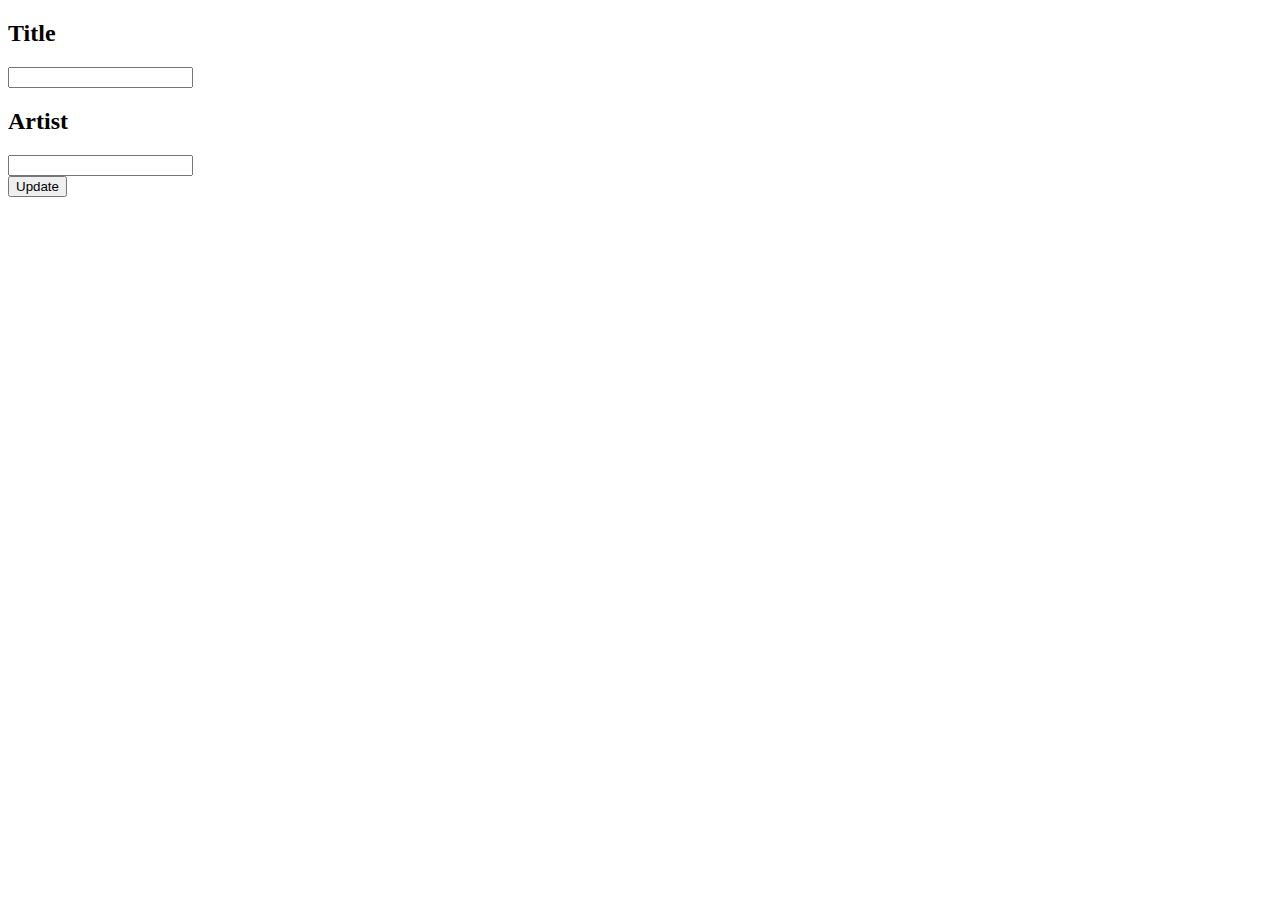
==== src/main/resources/templates/edit.html @ 746bd45a "Added html page for editting track information" ====
<!DOCTYPE html>
<html lang="en" xmlns:th="http://www.w3.org/1999/xhtml">
<head th:include="fragments/headTemplateBase :: head">
    <title>Title</title>
</head>
<body>
<div class="contentRoot">
    <form action="#" th:action="@{/edit/{id}(id=${track.id})}" th:object="${track}" method="post">
        <div>
            <h2>Title</h2>
            <input name="name" th:field="*{name}"/>
        </div>
        <div>
            <h2>Artist</h2>
            <input name="name" th:field="*{artist}"/>
        </div>
        <div>
            <button type="submit" name="updateData">Update</button>
        </div>
    </form>
</div>
</body>
</html>
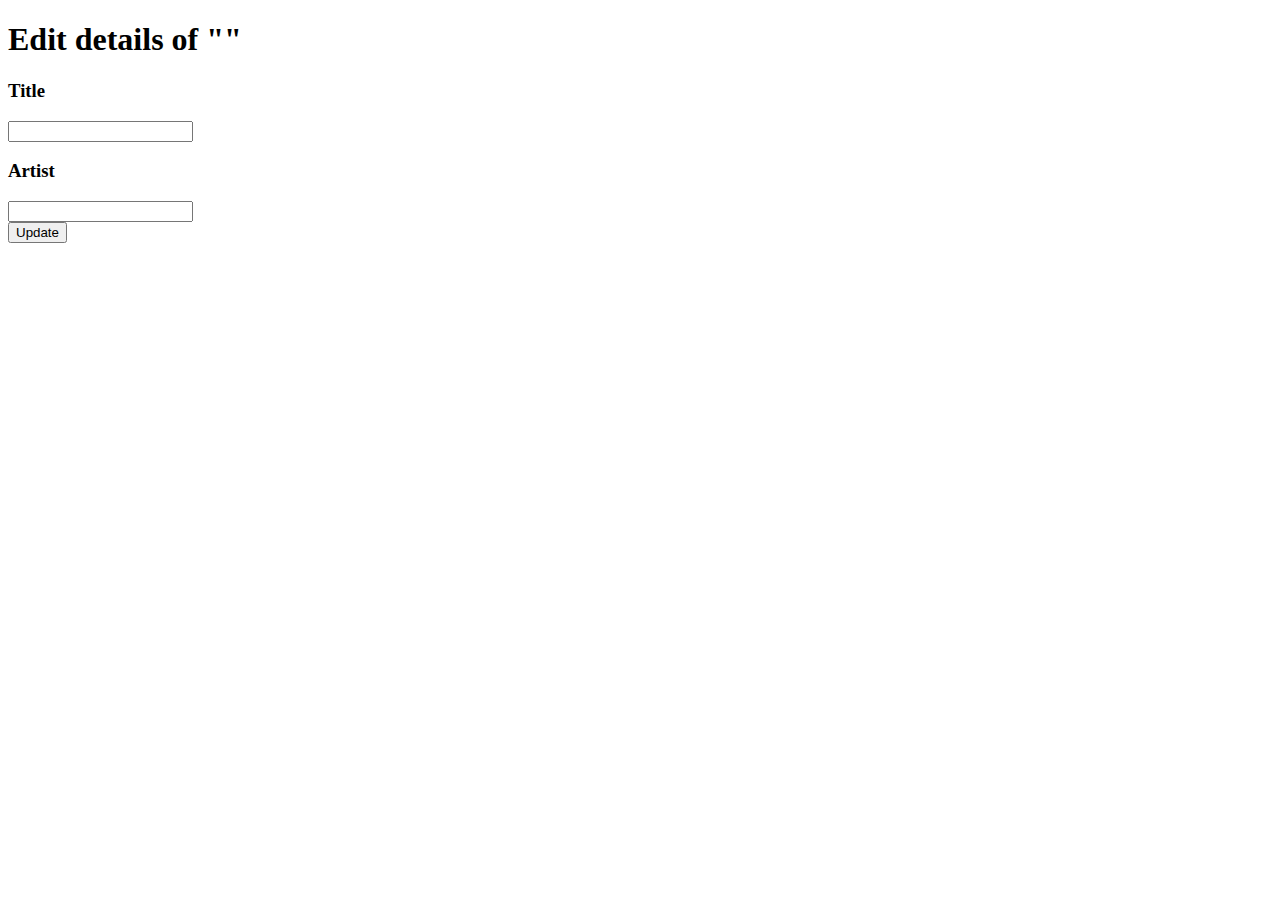
==== commit 3776d8fb: "Updated edit page CCS" ====
--- a/src/main/resources/templates/edit.html
+++ b/src/main/resources/templates/edit.html
@@ -5,16 +5,19 @@
 </head>
 <body>
 <div class="contentRoot">
-    <form action="#" th:action="@{/edit/{id}(id=${track.id})}" th:object="${track}" method="post">
-        <div>
-            <h2>Title</h2>
+    <div class="contentHeader">
+        <h1>Edit details of "<a th:text="${track.name}"/>"</h1>
+    </div>
+    <form class="trackListContainer" action="#" th:action="@{/edit/{id}(id=${track.id})}" th:object="${track}" method="post">
+        <div class="editAction">
+            <h3>Title</h3>
             <input name="name" th:field="*{name}"/>
         </div>
-        <div>
-            <h2>Artist</h2>
+        <div class="editAction">
+            <h3>Artist</h3>
             <input name="name" th:field="*{artist}"/>
         </div>
-        <div>
+        <div class="editAction">
             <button type="submit" name="updateData">Update</button>
         </div>
     </form>
